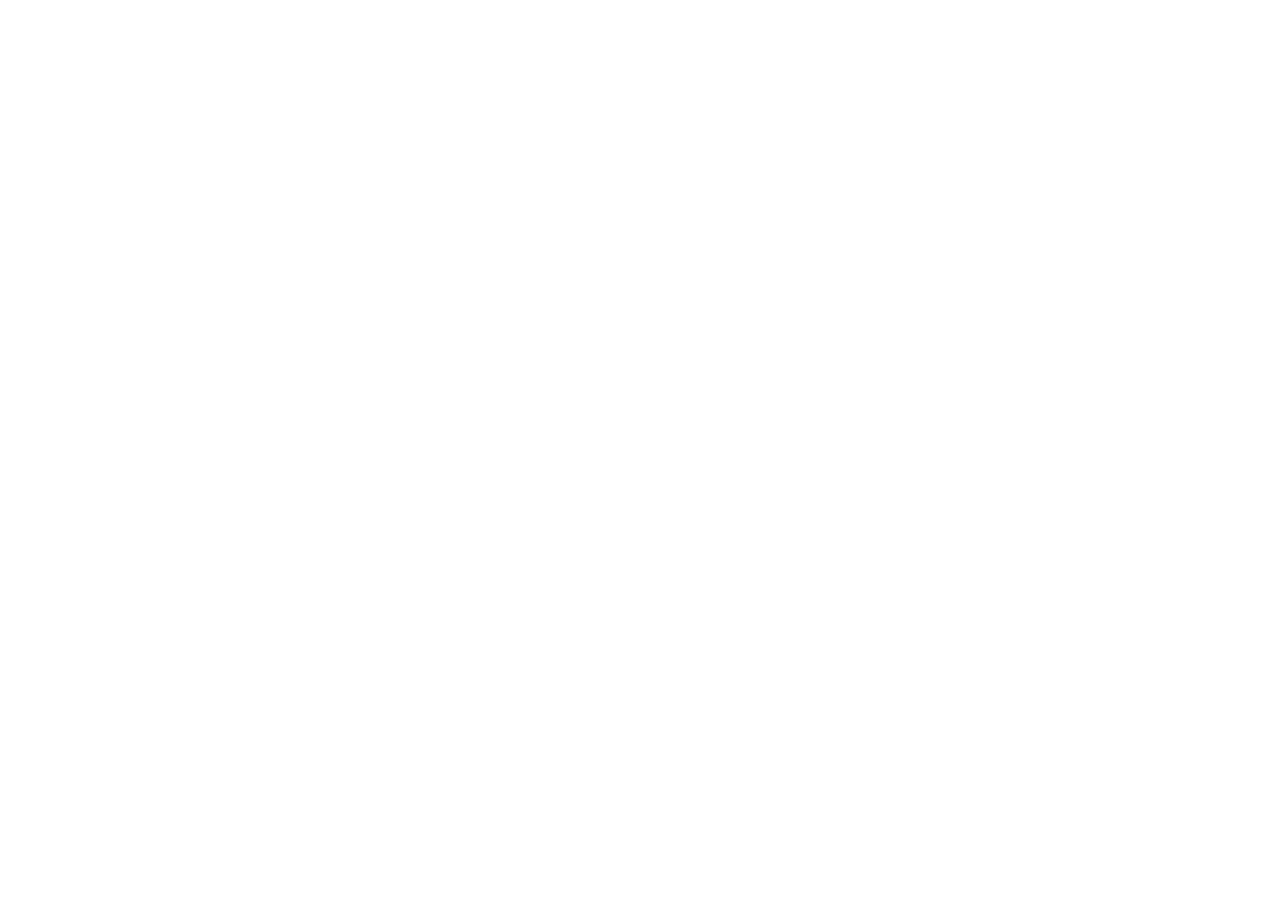
==== src/index.html @ 5ff6c4f3 "Initial commit" ====
<!DOCTYPE html>
<html lang="en">
  <head>
    <meta charset="UTF-8" />
    <link rel="icon" type="image/svg+xml" href="/favicon.svg" />
    <meta name="viewport" content="width=device-width, initial-scale=1.0" />
    <title>Vanilla App Template</title>
    <link rel="stylesheet" href="./css/styles.css" />
  </head>
  <body>
    <load src="./partials/header.html" icon-path="img/sprite.svg#logo" />

    <main>
      <!-- Loads the specified .html file -->
      <load src="./partials/vite-promo.html" />
      <load src="./partials/badges.html" />
    </main>

    <load src="./partials/footer.html" />

    <script type="module" src="main.js"></script>
  </body>
</html>
---- src/css/styles.css ----
/**
  |============================
  | include css partials with
  | default @import url()
  |============================
*/
/* Common styles */
@import url('./reset.css');
@import url('./base.css');
@import url('./container.css');
@import url('./animations.css');

/* Sections style */
@import url('./header.css');
@import url('./vite-promo.css');
@import url('./badges.css');
@import url('./back-link.css');
@import url('./footer.css');
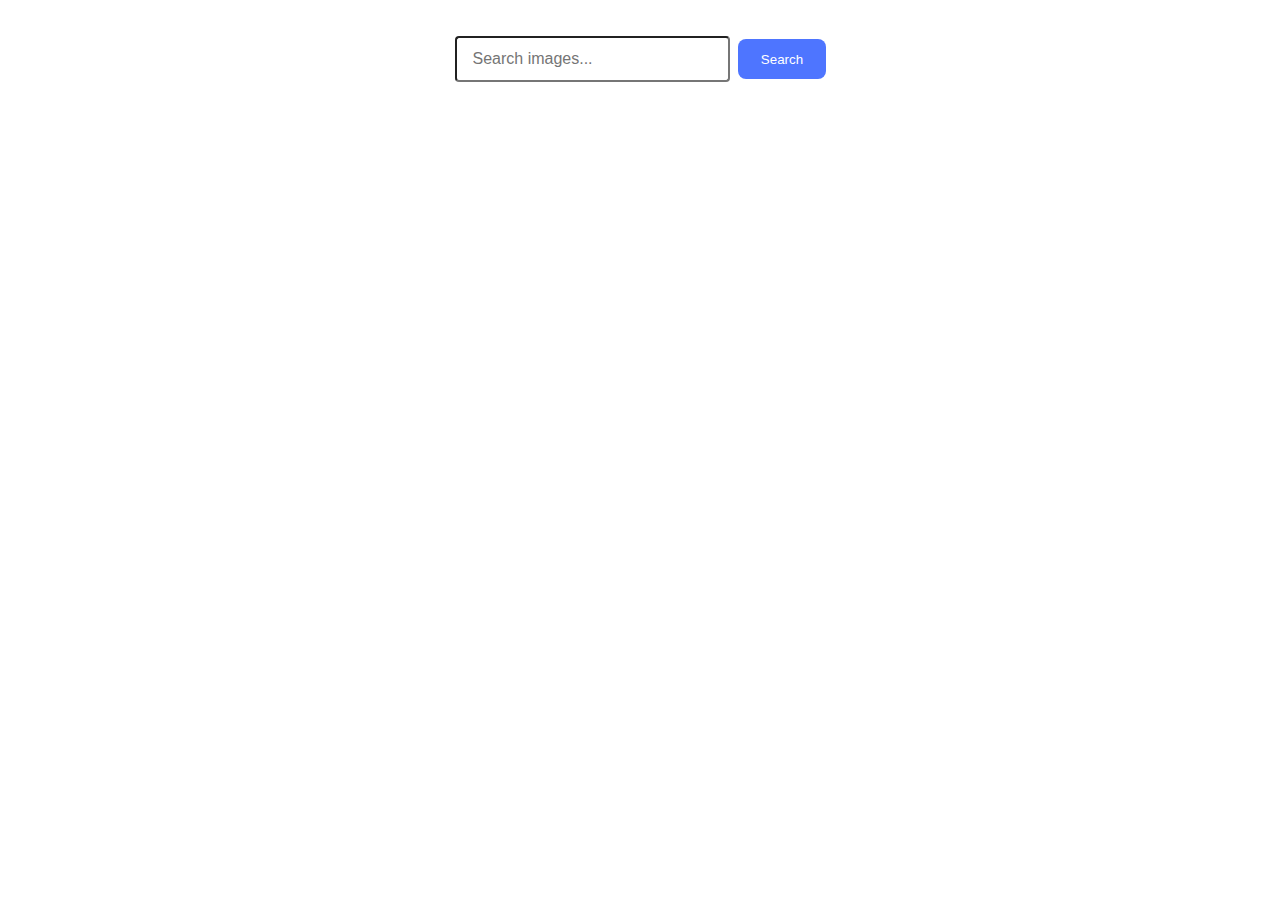
==== commit 4707bab6: "hit" ====
--- a/src/index.html
+++ b/src/index.html
@@ -4,20 +4,25 @@
     <meta charset="UTF-8" />
     <link rel="icon" type="image/svg+xml" href="/favicon.svg" />
     <meta name="viewport" content="width=device-width, initial-scale=1.0" />
-    <title>Vanilla App Template</title>
+    <title>HomeWork-11 Bulba</title>
     <link rel="stylesheet" href="./css/styles.css" />
   </head>
   <body>
-    <load src="./partials/header.html" icon-path="img/sprite.svg#logo" />
+    <form id="search-form" class="search-form">
+      <input
+        class="input-btn"
+        type="text"
+        name="searchQuery"
+        autocomplete="off"
+        placeholder="Search images..."
+      />
+      <button type="submit">Search</button>
+    </form>
 
-    <main>
-      <!-- Loads the specified .html file -->
-      <load src="./partials/vite-promo.html" />
-      <load src="./partials/badges.html" />
-    </main>
+    <ul class="gallery"></ul>
 
-    <load src="./partials/footer.html" />
+    <div id="loader" class="loader hidden"></div>
 
-    <script type="module" src="main.js"></script>
+    <script type="module" src="./main.js"></script>
   </body>
 </html>
--- a/src/css/styles.css
+++ b/src/css/styles.css
@@ -1,18 +1,87 @@
-/**
-  |============================
-  | include css partials with
-  | default @import url()
-  |============================
-*/
-/* Common styles */
 @import url('./reset.css');
 @import url('./base.css');
 @import url('./container.css');
 @import url('./animations.css');
 
-/* Sections style */
-@import url('./header.css');
-@import url('./vite-promo.css');
-@import url('./badges.css');
-@import url('./back-link.css');
-@import url('./footer.css');
+body {
+  display: flex;
+  flex-direction: column;
+  align-items: center;
+  font-family: 'Montserrat', sans-serif;
+  color: #2e2f42;
+}
+
+.search-form {
+  margin-top: 36px;
+  margin-bottom: 32px;
+  width: 371px;
+  display: flex;
+  align-items: center;
+  gap: 8px;
+}
+
+input {
+  width: 272px;
+  height: 40px;
+  border-radius: 4px;
+  font-size: 16px;
+  color: #808080;
+  padding-left: 16px;
+}
+
+button {
+  border: none;
+  border-radius: 8px;
+  padding: 8px 16px;
+  width: 91px;
+  height: 40px;
+  background: #4e75ff;
+  color: #fff;
+}
+
+.gallery {
+  display: grid;
+  grid-template-columns: repeat(3, 1fr);
+  gap: 24px;
+  justify-items: center;
+  padding: 0;
+  list-style: none;
+}
+
+.gallery-item {
+  width: 360px;
+  border: 1px solid #808080;
+  display: flex;
+  flex-direction: column;
+  align-items: center;
+  background-color: #fff;
+}
+
+.image-link {
+  display: block;
+  width: 100%;
+}
+
+.gallery-item img {
+  width: 100%;
+  height: 200px;
+  object-fit: cover;
+}
+
+.info {
+  display: flex;
+  justify-content: space-between;
+  width: 360px;
+  width: calc(100% - 40px);
+  padding: 5px 20px;
+  font-size: 12px;
+  background-color: #fff;
+  color: #2e2f42;
+}
+
+.info p {
+  margin: 0;
+  display: flex;
+  flex-direction: column;
+  align-items: center;
+}
